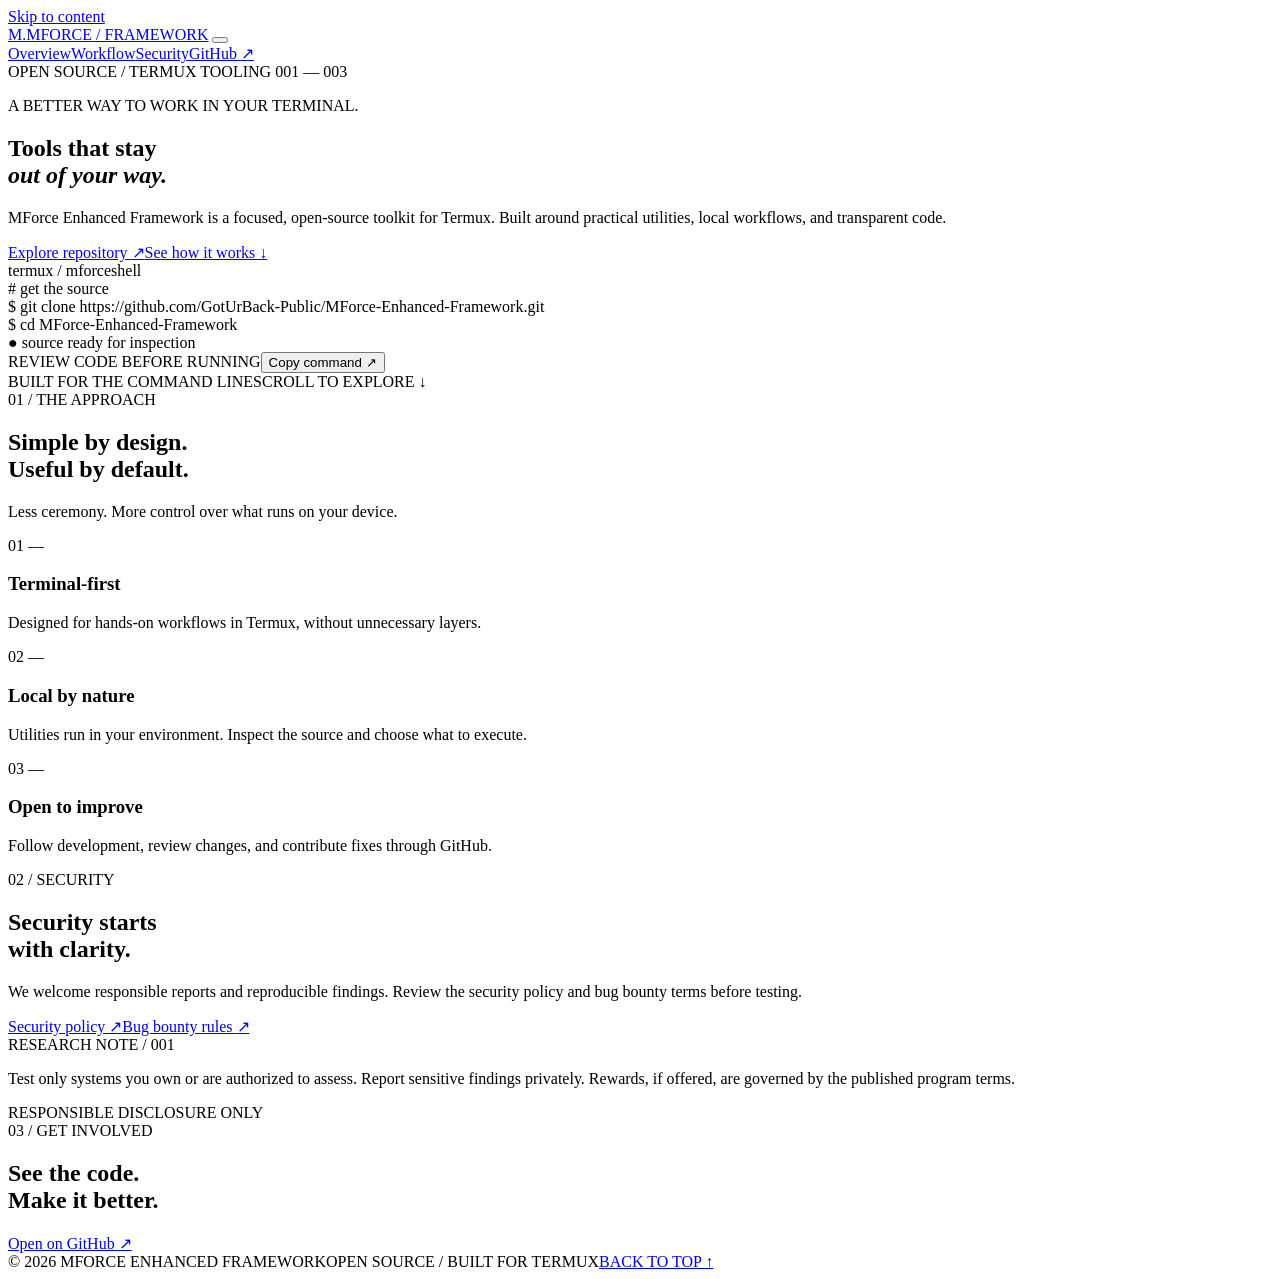
==== main.html @ e65056ca "Build MForce website: main.html" ====
<!doctype html>
<html lang="en">
<head>
<meta charset="utf-8"><meta name="viewport" content="width=device-width, initial-scale=1">
<meta name="theme-color" content="#101311">
<meta name="description" content="MForce Enhanced Framework — an open-source terminal toolkit built for Termux.">
<title>MForce — Enhanced Framework</title>
<link rel="stylesheet" href="./web/css/global.css">
<link rel="stylesheet" href="./web/css/main.css">
<script defer src="./web/js/global.js"></script>
<script defer src="./web/js/main.js"></script>
</head>
<body>
<a class="skip-link" href="#main">Skip to content</a>
<header class="site-header">
<div class="shell header-inner">
<a class="wordmark" href="./main.html" aria-label="MForce home"><span class="mark" aria-hidden="true">M<span class="mark-dot">.</span></span><span>MFORCE<span class="wordmark-light"> / FRAMEWORK</span></span></a>
<button class="nav-toggle" type="button" aria-expanded="false" aria-controls="site-nav" aria-label="Toggle navigation"><span></span><span></span></button>
<nav id="site-nav" class="site-nav" aria-label="Main navigation"><a href="#overview">Overview</a><a href="#workflow">Workflow</a><a href="#security">Security</a><a class="nav-external" href="https://github.com/GotUrBack-Public/MForce-Enhanced-Framework" target="_blank" rel="noopener noreferrer">GitHub <span aria-hidden="true">↗</span></a></nav>
</div></header>
<main id="main">
<section class="hero shell" id="overview">
<div class="eyebrow"><span class="status-light"></span> OPEN SOURCE / TERMUX TOOLING <span class="eyebrow-index">001 — 003</span></div>
<div class="hero-layout">
<div class="hero-copy"><p class="kicker">A BETTER WAY TO WORK IN YOUR TERMINAL.</p><h1>Tools that stay<br><em>out of your way.</em></h1><p class="hero-lead">MForce Enhanced Framework is a focused, open-source toolkit for Termux. Built around practical utilities, local workflows, and transparent code.</p>
<div class="hero-actions"><a class="button button-primary" href="https://github.com/GotUrBack-Public/MForce-Enhanced-Framework" target="_blank" rel="noopener noreferrer">Explore repository <span aria-hidden="true">↗</span></a><a class="text-link" href="#workflow">See how it works <span aria-hidden="true">↓</span></a></div></div>
<div class="terminal" aria-label="Interactive installation command preview"><div class="terminal-top"><span class="terminal-dots" aria-hidden="true"><i></i><i></i><i></i></span><span>termux / mforce</span><span class="terminal-version">shell</span></div><div class="terminal-body"><div class="terminal-line"><span class="terminal-muted"># get the source</span></div><div class="terminal-line"><span class="terminal-prompt">$</span> <span class="terminal-command" id="clone-command">git clone https://github.com/GotUrBack-Public/MForce-Enhanced-Framework.git</span></div><div class="terminal-line"><span class="terminal-prompt">$</span> cd MForce-Enhanced-Framework</div><div class="terminal-line terminal-success"><span aria-hidden="true">●</span> source ready for inspection</div></div><div class="terminal-bottom"><span>REVIEW CODE BEFORE RUNNING</span><button class="copy-command" type="button" data-copy-target="clone-command">Copy command <span aria-hidden="true">↗</span></button></div></div>
</div><div class="hero-footer"><span>BUILT FOR THE COMMAND LINE</span><span>SCROLL TO EXPLORE <span aria-hidden="true">↓</span></span></div>
</section>
<section class="section section-workflow" id="workflow"><div class="shell"><div class="section-heading"><span class="section-number">01 / THE APPROACH</span><h2>Simple by design.<br><span>Useful by default.</span></h2><p>Less ceremony. More control over what runs on your device.</p></div><div class="feature-grid"><article class="feature"><span class="feature-index">01 —</span><h3>Terminal-first</h3><p>Designed for hands-on workflows in Termux, without unnecessary layers.</p></article><article class="feature"><span class="feature-index">02 —</span><h3>Local by nature</h3><p>Utilities run in your environment. Inspect the source and choose what to execute.</p></article><article class="feature"><span class="feature-index">03 —</span><h3>Open to improve</h3><p>Follow development, review changes, and contribute fixes through GitHub.</p></article></div></div></section>
<section class="section security-section" id="security"><div class="shell security-layout"><div><span class="section-number">02 / SECURITY</span><h2>Security starts<br>with clarity.</h2><p>We welcome responsible reports and reproducible findings. Review the security policy and bug bounty terms before testing.</p><div class="security-links"><a href="https://github.com/GotUrBack-Public/MForce-Enhanced-Framework/blob/main/SECURITY.md" target="_blank" rel="noopener noreferrer">Security policy <span aria-hidden="true">↗</span></a><a href="https://github.com/GotUrBack-Public/MForce-Enhanced-Framework/tree/main/Bug_Bounty" target="_blank" rel="noopener noreferrer">Bug bounty rules <span aria-hidden="true">↗</span></a></div></div><div class="security-note"><span class="note-label">RESEARCH NOTE / 001</span><p>Test only systems you own or are authorized to assess. Report sensitive findings privately. Rewards, if offered, are governed by the published program terms.</p><span class="note-footer">RESPONSIBLE DISCLOSURE ONLY</span></div></div></section>
<section class="closing shell"><span class="section-number">03 / GET INVOLVED</span><h2>See the code.<br><span>Make it better.</span></h2><a class="button button-primary" href="https://github.com/GotUrBack-Public/MForce-Enhanced-Framework" target="_blank" rel="noopener noreferrer">Open on GitHub <span aria-hidden="true">↗</span></a></section>
</main><footer class="site-footer"><div class="shell footer-inner"><span>© <span id="current-year">2026</span> MFORCE ENHANCED FRAMEWORK</span><span>OPEN SOURCE / BUILT FOR TERMUX</span><a href="#main">BACK TO TOP ↑</a></div></footer>
</body></html>
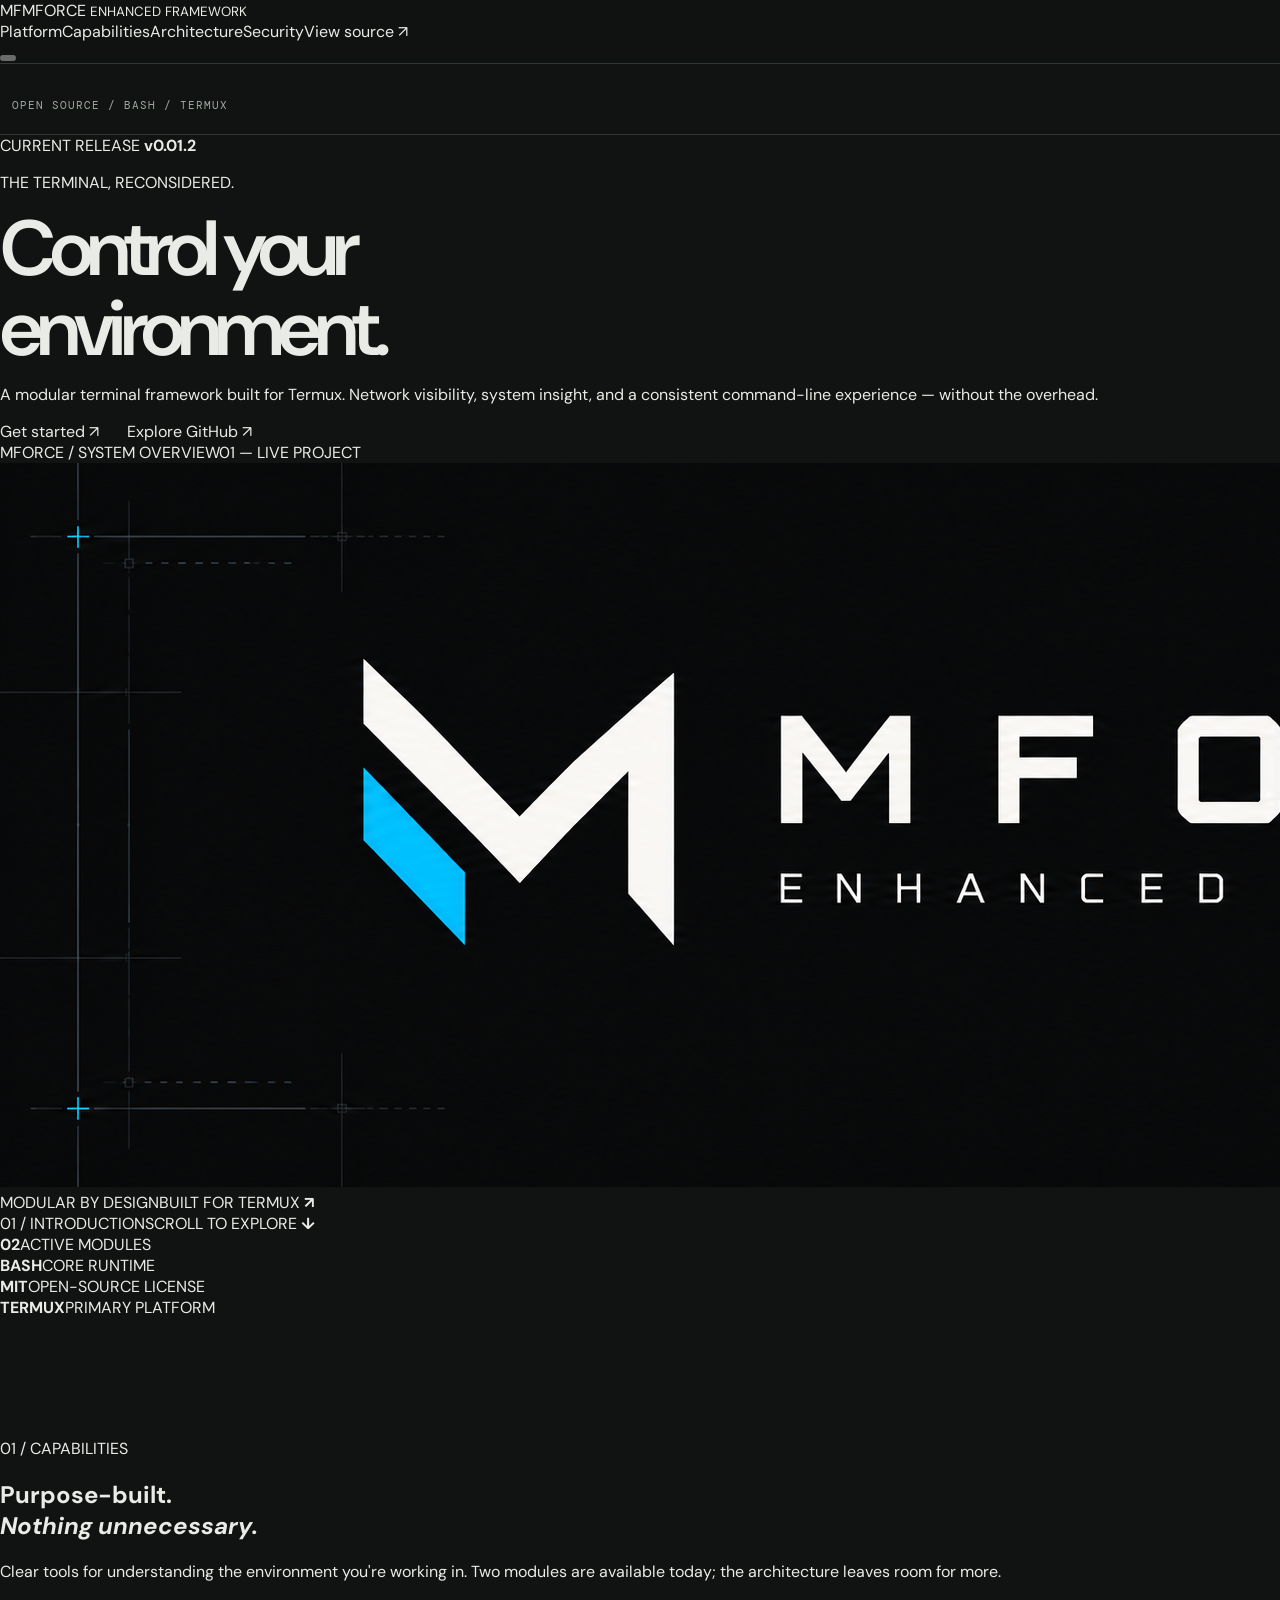
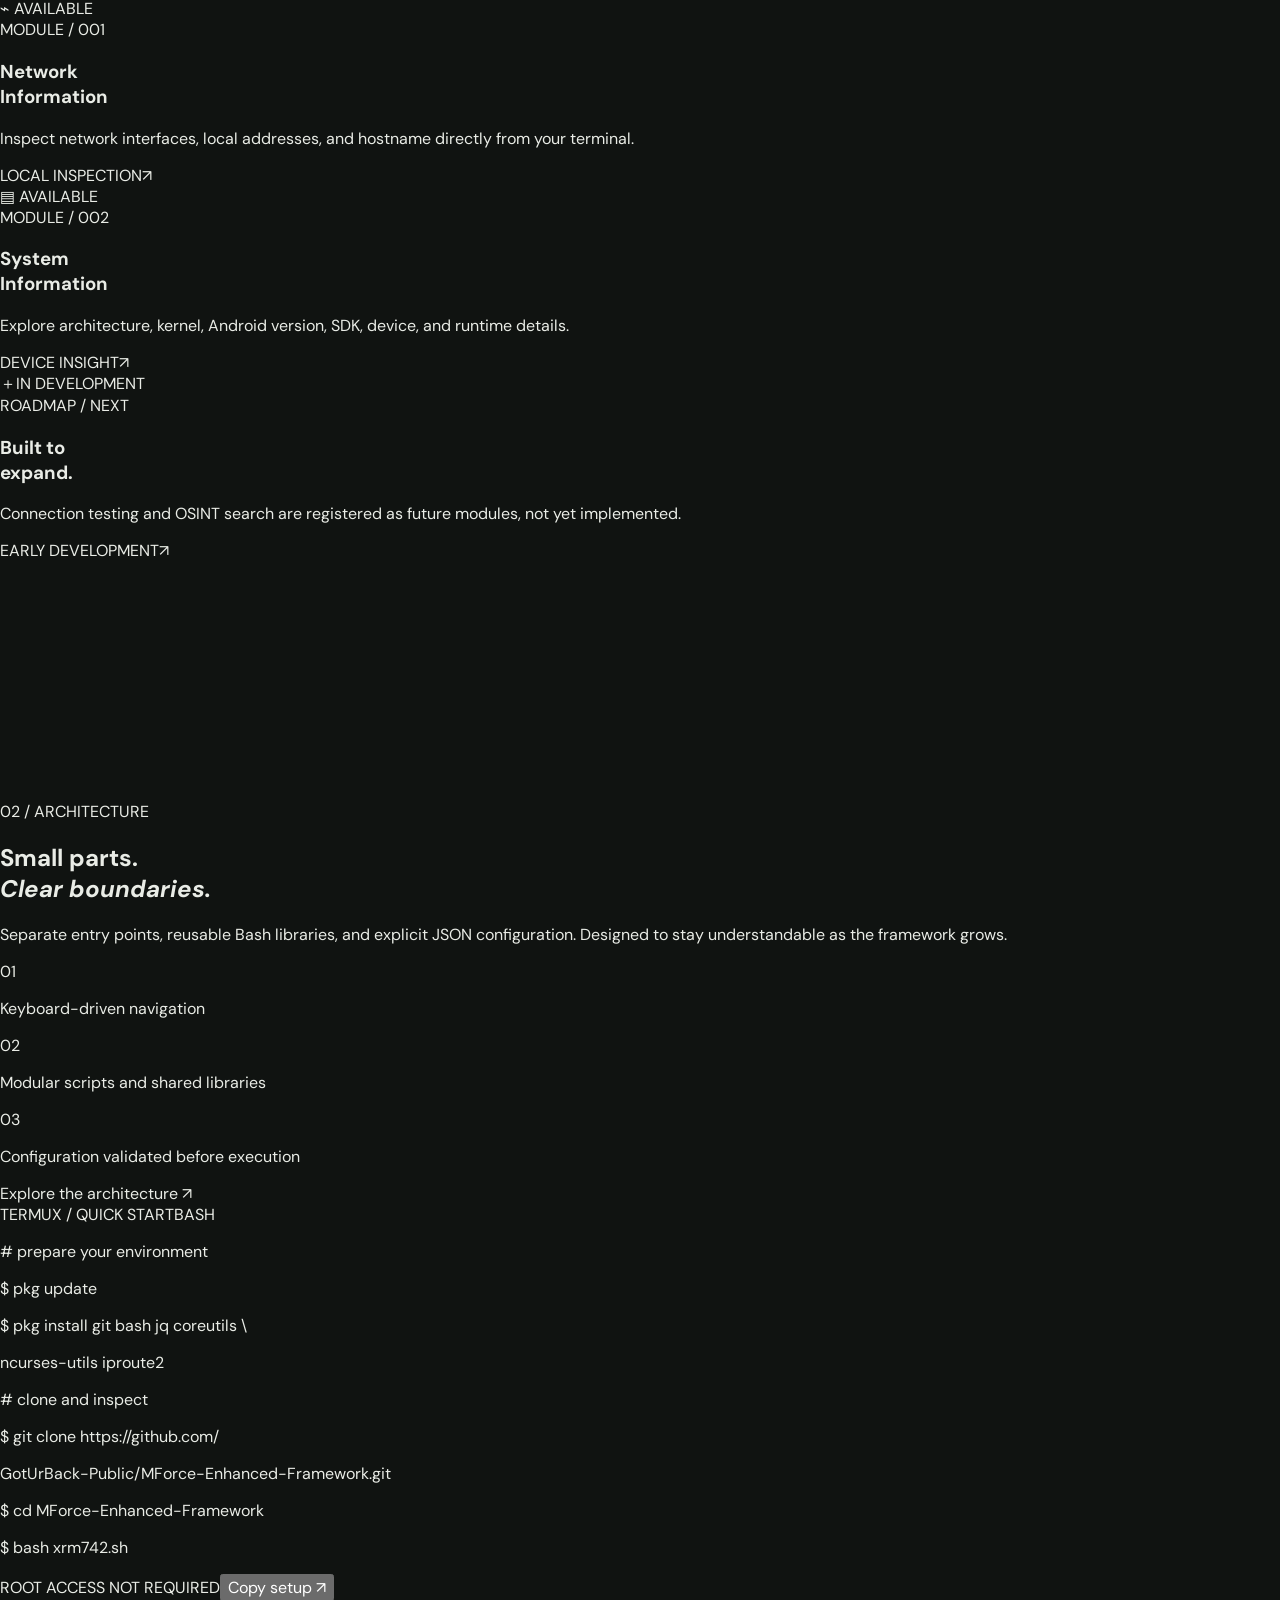
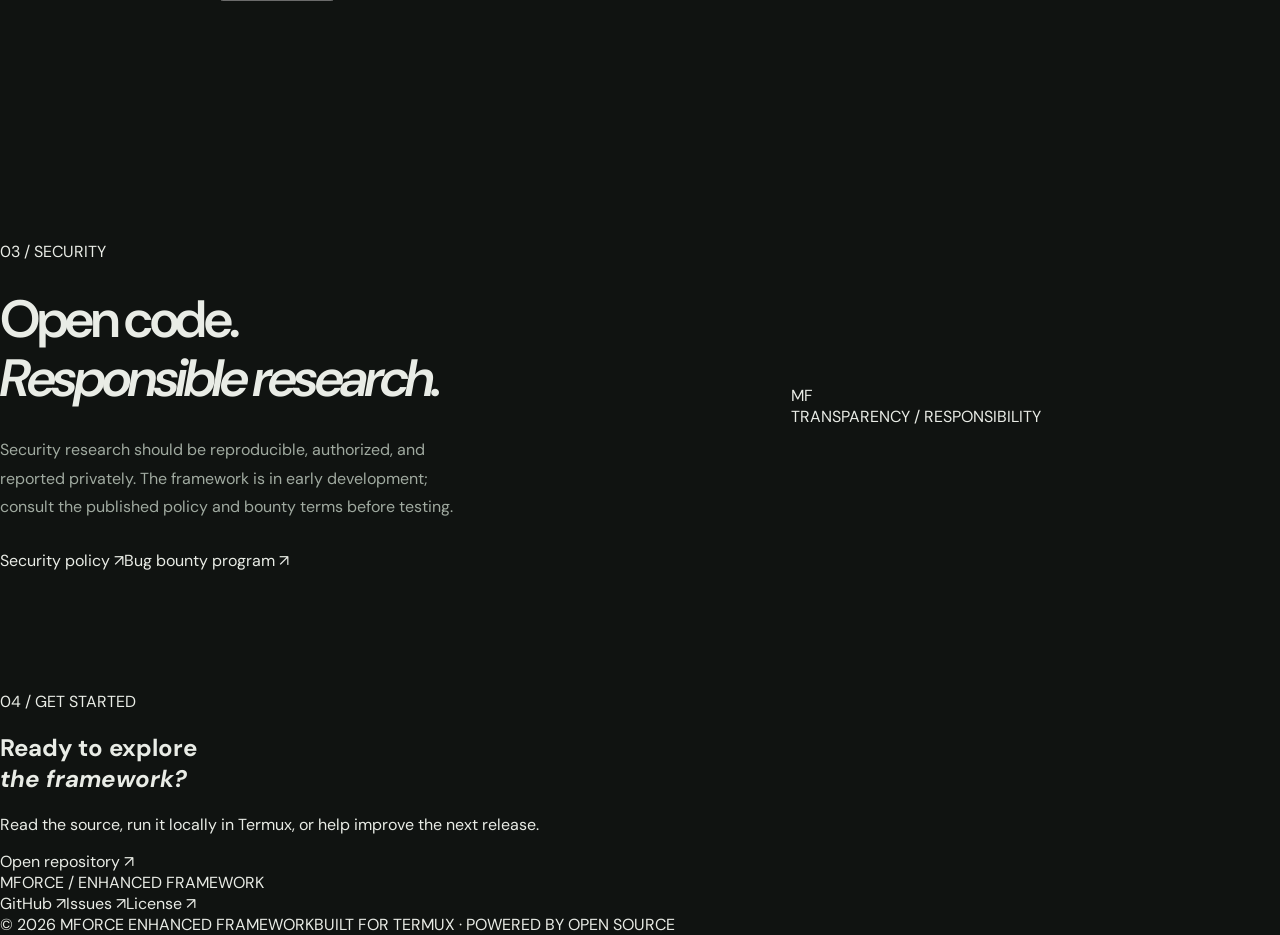
==== commit c0e0619e: "Redesign enterprise website: main.html" ====
--- a/main.html
+++ b/main.html
@@ -1,34 +1,42 @@
 <!doctype html>
-<html lang="en">
-<head>
-<meta charset="utf-8"><meta name="viewport" content="width=device-width, initial-scale=1">
-<meta name="theme-color" content="#101311">
-<meta name="description" content="MForce Enhanced Framework — an open-source terminal toolkit built for Termux.">
+<html lang="en"><head>
+<meta charset="utf-8"><meta name="viewport" content="width=device-width,initial-scale=1">
+<meta name="theme-color" content="#080d14"><meta name="color-scheme" content="dark">
+<meta name="description" content="MForce Enhanced Framework. A modular, open-source Bash framework for Termux. Network visibility. System insight. One consistent interface.">
+<meta property="og:type" content="website"><meta property="og:title" content="MForce — Enhanced Framework"><meta property="og:description" content="A modular terminal framework, built for Termux."><meta property="og:image" content="./assets/banners/logo.png">
+<meta name="twitter:card" content="summary_large_image"><meta name="referrer" content="strict-origin-when-cross-origin">
 <title>MForce — Enhanced Framework</title>
-<link rel="stylesheet" href="./web/css/global.css">
-<link rel="stylesheet" href="./web/css/main.css">
-<script defer src="./web/js/global.js"></script>
-<script defer src="./web/js/main.js"></script>
-</head>
-<body>
-<a class="skip-link" href="#main">Skip to content</a>
-<header class="site-header">
-<div class="shell header-inner">
-<a class="wordmark" href="./main.html" aria-label="MForce home"><span class="mark" aria-hidden="true">M<span class="mark-dot">.</span></span><span>MFORCE<span class="wordmark-light"> / FRAMEWORK</span></span></a>
-<button class="nav-toggle" type="button" aria-expanded="false" aria-controls="site-nav" aria-label="Toggle navigation"><span></span><span></span></button>
-<nav id="site-nav" class="site-nav" aria-label="Main navigation"><a href="#overview">Overview</a><a href="#workflow">Workflow</a><a href="#security">Security</a><a class="nav-external" href="https://github.com/GotUrBack-Public/MForce-Enhanced-Framework" target="_blank" rel="noopener noreferrer">GitHub <span aria-hidden="true">↗</span></a></nav>
+<link rel="icon" href="./assets/banners/logo.png" type="image/png"><link rel="preconnect" href="https://fonts.googleapis.com"><link rel="preconnect" href="https://fonts.gstatic.com" crossorigin>
+<link href="https://fonts.googleapis.com/css2?family=DM+Mono:wght@400;500&family=Manrope:wght@400;500;600;700;800&display=swap" rel="stylesheet">
+<link rel="stylesheet" href="./web/css/global.css"><link rel="stylesheet" href="./web/css/main.css">
+<script defer src="./web/js/global.js"></script><script defer src="./web/js/main.js"></script>
+</head><body>
+<a class="skip-link" href="#content">Skip to content</a>
+<div class="scroll-progress" aria-hidden="true"></div>
+<header class="site-header" id="top"><div class="container header-content">
+<a class="brand" href="./main.html" aria-label="MForce home"><span class="brand-icon">M<span>F</span></span><span class="brand-name">MFORCE <small>ENHANCED FRAMEWORK</small></span></a>
+<nav class="nav" id="site-nav" aria-label="Primary"><a href="#platform">Platform</a><a href="#capabilities">Capabilities</a><a href="#architecture">Architecture</a><a href="#security">Security</a><a class="nav-cta" href="https://github.com/GotUrBack-Public/MForce-Enhanced-Framework" target="_blank" rel="noopener noreferrer">View source <span aria-hidden="true">↗</span></a></nav>
+<button class="menu-toggle" aria-label="Open menu" aria-expanded="false" aria-controls="site-nav"><span></span><span></span></button>
 </div></header>
-<main id="main">
-<section class="hero shell" id="overview">
-<div class="eyebrow"><span class="status-light"></span> OPEN SOURCE / TERMUX TOOLING <span class="eyebrow-index">001 — 003</span></div>
-<div class="hero-layout">
-<div class="hero-copy"><p class="kicker">A BETTER WAY TO WORK IN YOUR TERMINAL.</p><h1>Tools that stay<br><em>out of your way.</em></h1><p class="hero-lead">MForce Enhanced Framework is a focused, open-source toolkit for Termux. Built around practical utilities, local workflows, and transparent code.</p>
-<div class="hero-actions"><a class="button button-primary" href="https://github.com/GotUrBack-Public/MForce-Enhanced-Framework" target="_blank" rel="noopener noreferrer">Explore repository <span aria-hidden="true">↗</span></a><a class="text-link" href="#workflow">See how it works <span aria-hidden="true">↓</span></a></div></div>
-<div class="terminal" aria-label="Interactive installation command preview"><div class="terminal-top"><span class="terminal-dots" aria-hidden="true"><i></i><i></i><i></i></span><span>termux / mforce</span><span class="terminal-version">shell</span></div><div class="terminal-body"><div class="terminal-line"><span class="terminal-muted"># get the source</span></div><div class="terminal-line"><span class="terminal-prompt">$</span> <span class="terminal-command" id="clone-command">git clone https://github.com/GotUrBack-Public/MForce-Enhanced-Framework.git</span></div><div class="terminal-line"><span class="terminal-prompt">$</span> cd MForce-Enhanced-Framework</div><div class="terminal-line terminal-success"><span aria-hidden="true">●</span> source ready for inspection</div></div><div class="terminal-bottom"><span>REVIEW CODE BEFORE RUNNING</span><button class="copy-command" type="button" data-copy-target="clone-command">Copy command <span aria-hidden="true">↗</span></button></div></div>
-</div><div class="hero-footer"><span>BUILT FOR THE COMMAND LINE</span><span>SCROLL TO EXPLORE <span aria-hidden="true">↓</span></span></div>
-</section>
-<section class="section section-workflow" id="workflow"><div class="shell"><div class="section-heading"><span class="section-number">01 / THE APPROACH</span><h2>Simple by design.<br><span>Useful by default.</span></h2><p>Less ceremony. More control over what runs on your device.</p></div><div class="feature-grid"><article class="feature"><span class="feature-index">01 —</span><h3>Terminal-first</h3><p>Designed for hands-on workflows in Termux, without unnecessary layers.</p></article><article class="feature"><span class="feature-index">02 —</span><h3>Local by nature</h3><p>Utilities run in your environment. Inspect the source and choose what to execute.</p></article><article class="feature"><span class="feature-index">03 —</span><h3>Open to improve</h3><p>Follow development, review changes, and contribute fixes through GitHub.</p></article></div></div></section>
-<section class="section security-section" id="security"><div class="shell security-layout"><div><span class="section-number">02 / SECURITY</span><h2>Security starts<br>with clarity.</h2><p>We welcome responsible reports and reproducible findings. Review the security policy and bug bounty terms before testing.</p><div class="security-links"><a href="https://github.com/GotUrBack-Public/MForce-Enhanced-Framework/blob/main/SECURITY.md" target="_blank" rel="noopener noreferrer">Security policy <span aria-hidden="true">↗</span></a><a href="https://github.com/GotUrBack-Public/MForce-Enhanced-Framework/tree/main/Bug_Bounty" target="_blank" rel="noopener noreferrer">Bug bounty rules <span aria-hidden="true">↗</span></a></div></div><div class="security-note"><span class="note-label">RESEARCH NOTE / 001</span><p>Test only systems you own or are authorized to assess. Report sensitive findings privately. Rewards, if offered, are governed by the published program terms.</p><span class="note-footer">RESPONSIBLE DISCLOSURE ONLY</span></div></div></section>
-<section class="closing shell"><span class="section-number">03 / GET INVOLVED</span><h2>See the code.<br><span>Make it better.</span></h2><a class="button button-primary" href="https://github.com/GotUrBack-Public/MForce-Enhanced-Framework" target="_blank" rel="noopener noreferrer">Open on GitHub <span aria-hidden="true">↗</span></a></section>
-</main><footer class="site-footer"><div class="shell footer-inner"><span>© <span id="current-year">2026</span> MFORCE ENHANCED FRAMEWORK</span><span>OPEN SOURCE / BUILT FOR TERMUX</span><a href="#main">BACK TO TOP ↑</a></div></footer>
-</body></html>
+<main id="content">
+<section class="hero" id="platform"><div class="hero-grid" aria-hidden="true"></div><div class="hero-glow" aria-hidden="true"></div><div class="container hero-content">
+<div class="hero-intro reveal"><span class="eyebrow"><i></i> OPEN SOURCE / BASH / TERMUX</span><span class="version-pill">CURRENT RELEASE <strong>v0.01.2</strong></span></div>
+<div class="hero-heading reveal"><p class="overline">THE TERMINAL, RECONSIDERED.</p><h1>Control your<br><span>environment.</span></h1><p class="hero-description">A modular terminal framework built for Termux. Network visibility, system insight, and a consistent command-line experience — without the overhead.</p>
+<div class="hero-actions"><a class="btn btn-primary" href="#get-started">Get started <span aria-hidden="true">↗</span></a><a class="btn btn-outline" href="https://github.com/GotUrBack-Public/MForce-Enhanced-Framework" target="_blank" rel="noopener noreferrer">Explore GitHub <span aria-hidden="true">↗</span></a></div></div>
+<div class="hero-visual reveal" aria-label="MForce project banner"><div class="visual-frame"><div class="visual-top"><span><i class="live-dot"></i> MFORCE / SYSTEM OVERVIEW</span><span>01 — LIVE PROJECT</span></div><img src="./assets/banners/logo.png" alt="MForce Enhanced Framework official project logo" fetchpriority="high"><div class="visual-bottom"><span>MODULAR BY DESIGN</span><span>BUILT FOR TERMUX <b>↗</b></span></div></div></div>
+<div class="hero-meta"><span>01 / INTRODUCTION</span><span>SCROLL TO EXPLORE <b>↓</b></span></div>
+</div></section>
+<section class="metrics" aria-label="Project facts"><div class="container metrics-grid"><div><strong>02</strong><span>ACTIVE MODULES</span></div><div><strong>BASH</strong><span>CORE RUNTIME</span></div><div><strong>MIT</strong><span>OPEN-SOURCE LICENSE</span></div><div><strong>TERMUX</strong><span>PRIMARY PLATFORM</span></div></div></section>
+<section class="section capabilities" id="capabilities"><div class="container"><div class="section-header reveal"><div><span class="section-tag">01 / CAPABILITIES</span><h2>Purpose-built.<br><em>Nothing unnecessary.</em></h2></div><p>Clear tools for understanding the environment you're working in. Two modules are available today; the architecture leaves room for more.</p></div>
+<div class="module-grid">
+<article class="module-card reveal"><div class="module-top"><span class="module-symbol" aria-hidden="true">⌁</span><span class="module-state"><i></i> AVAILABLE</span></div><span class="module-id">MODULE / 001</span><h3>Network<br>Information</h3><p>Inspect network interfaces, local addresses, and hostname directly from your terminal.</p><div class="module-footer"><span>LOCAL INSPECTION</span><span aria-hidden="true">↗</span></div></article>
+<article class="module-card reveal"><div class="module-top"><span class="module-symbol" aria-hidden="true">▤</span><span class="module-state"><i></i> AVAILABLE</span></div><span class="module-id">MODULE / 002</span><h3>System<br>Information</h3><p>Explore architecture, kernel, Android version, SDK, device, and runtime details.</p><div class="module-footer"><span>DEVICE INSIGHT</span><span aria-hidden="true">↗</span></div></article>
+<article class="module-card module-card-future reveal"><div class="module-top"><span class="module-symbol" aria-hidden="true">＋</span><span class="module-state pending">IN DEVELOPMENT</span></div><span class="module-id">ROADMAP / NEXT</span><h3>Built to<br>expand.</h3><p>Connection testing and OSINT search are registered as future modules, not yet implemented.</p><div class="module-footer"><span>EARLY DEVELOPMENT</span><span aria-hidden="true">↗</span></div></article>
+</div></div></section>
+<section class="section architecture" id="architecture"><div class="container architecture-layout"><div class="architecture-copy reveal"><span class="section-tag">02 / ARCHITECTURE</span><h2>Small parts.<br><em>Clear boundaries.</em></h2><p>Separate entry points, reusable Bash libraries, and explicit JSON configuration. Designed to stay understandable as the framework grows.</p><div class="architecture-points"><div><span>01</span><p>Keyboard-driven navigation</p></div><div><span>02</span><p>Modular scripts and shared libraries</p></div><div><span>03</span><p>Configuration validated before execution</p></div></div><a class="inline-link" href="https://github.com/GotUrBack-Public/MForce-Enhanced-Framework#architecture" target="_blank" rel="noopener noreferrer">Explore the architecture <span aria-hidden="true">↗</span></a></div>
+<div class="code-panel reveal"><div class="code-header"><span><i></i> TERMUX / QUICK START</span><span>BASH</span></div><div class="code-content"><p class="code-comment"># prepare your environment</p><p><span class="prompt">$</span> pkg update</p><p><span class="prompt">$</span> pkg install git bash jq coreutils \</p><p class="code-indent">ncurses-utils iproute2</p><p class="code-comment"># clone and inspect</p><p><span class="prompt">$</span> git clone <span class="code-accent">https://github.com/</span></p><p class="code-indent">GotUrBack-Public/MForce-Enhanced-Framework.git</p><p><span class="prompt">$</span> cd MForce-Enhanced-Framework</p><p><span class="prompt">$</span> bash xrm742.sh</p></div><div class="code-footer"><span>ROOT ACCESS NOT REQUIRED</span><button type="button" data-copy-install>Copy setup <span aria-hidden="true">↗</span></button></div></div>
+</div></section>
+<section class="section security" id="security"><div class="container security-layout"><div class="reveal"><span class="section-tag">03 / SECURITY</span><h2>Open code.<br><em>Responsible research.</em></h2><p>Security research should be reproducible, authorized, and reported privately. The framework is in early development; consult the published policy and bounty terms before testing.</p><div class="security-actions"><a class="inline-link" href="https://github.com/GotUrBack-Public/MForce-Enhanced-Framework/blob/main/SECURITY.md" target="_blank" rel="noopener noreferrer">Security policy ↗</a><a class="inline-link" href="https://github.com/GotUrBack-Public/MForce-Enhanced-Framework/tree/main/Bug_Bounty" target="_blank" rel="noopener noreferrer">Bug bounty program ↗</a></div></div><div class="security-graphic reveal" aria-hidden="true"><div class="shield-orbit orbit-one"></div><div class="shield-orbit orbit-two"></div><div class="shield-core">M<span>F</span></div><span class="shield-caption">TRANSPARENCY / RESPONSIBILITY</span></div></div></section>
+<section class="get-started" id="get-started"><div class="container get-started-layout reveal"><div><span class="section-tag">04 / GET STARTED</span><h2>Ready to explore<br><em>the framework?</em></h2><p>Read the source, run it locally in Termux, or help improve the next release.</p></div><a class="btn btn-primary" href="https://github.com/GotUrBack-Public/MForce-Enhanced-Framework" target="_blank" rel="noopener noreferrer">Open repository <span aria-hidden="true">↗</span></a></div></section>
+</main><footer class="footer"><div class="container footer-main"><a class="footer-brand" href="#top">MFORCE<span> / ENHANCED FRAMEWORK</span></a><div><a href="https://github.com/GotUrBack-Public/MForce-Enhanced-Framework" target="_blank" rel="noopener noreferrer">GitHub ↗</a><a href="https://github.com/GotUrBack-Public/MForce-Enhanced-Framework/issues" target="_blank" rel="noopener noreferrer">Issues ↗</a><a href="https://github.com/GotUrBack-Public/MForce-Enhanced-Framework/blob/main/LICENSE" target="_blank" rel="noopener noreferrer">License ↗</a></div></div><div class="container footer-bottom"><span>© <span id="current-year">2026</span> MFORCE ENHANCED FRAMEWORK</span><span>BUILT FOR TERMUX · POWERED BY OPEN SOURCE</span></div></footer>
+</body></html>
--- a/web/css/global.css
+++ b/web/css/global.css
@@ -0,0 +1,22 @@
+@import url('https://fonts.googleapis.com/css2?family=DM+Mono:wght@400;500&family=DM+Sans:wght@400;500;600;700&display=swap');
+:root{color-scheme:dark;--bg:#101311;--panel:#171c18;--panel-alt:#1d241e;--text:#e9ece6;--muted:#a0aaa0;--line:#303a32;--accent:#c3ec88;--mono:'DM Mono',ui-monospace,SFMono-Regular,Consolas,monospace;--sans:'DM Sans',system-ui,-apple-system,BlinkMacSystemFont,'Segoe UI',sans-serif}
+*,*::before,*::after{box-sizing:border-box}
+html{scroll-behavior:smooth;scroll-padding-top:90px}
+body{margin:0;background:var(--bg);color:var(--text);font-family:var(--sans);-webkit-font-smoothing:antialiased}
+a{color:inherit;text-decoration:none}button{font:inherit}a:focus-visible,button:focus-visible{outline:2px solid var(--accent);outline-offset:5px}
+::selection{background:var(--accent);color:var(--bg)}
+.shell{width:min(1280px,calc(100% - 96px));margin-inline:auto}
+.skip-link{position:absolute;top:-100px;left:16px;background:var(--accent);color:var(--bg);padding:12px;z-index:30}.skip-link:focus{top:12px}
+.site-header{position:sticky;top:0;z-index:20;background:rgba(16,19,17,.94);border-bottom:1px solid var(--line);backdrop-filter:blur(14px)}
+.header-inner{height:76px;display:flex;align-items:center;justify-content:space-between;gap:24px}
+.wordmark{display:flex;align-items:center;gap:14px;font-family:var(--mono);font-size:12px;font-weight:500;letter-spacing:.045em;white-space:nowrap}
+.mark{width:38px;height:38px;display:grid;place-items:center;border:1px solid var(--accent);font-family:var(--sans);font-size:22px;font-weight:700;letter-spacing:-.09em}.mark-dot{color:var(--accent)}
+.wordmark-light{color:var(--muted)}
+.site-nav{display:flex;align-items:center;gap:34px}.site-nav a{font-size:13px;color:#bac4b9;transition:color .2s}.site-nav a:hover,.site-nav a[aria-current="location"]{color:var(--accent)}.site-nav .nav-external{color:var(--accent)}
+.nav-toggle{display:none;background:none;border:1px solid var(--line);width:42px;height:42px;align-items:center;justify-content:center;flex-direction:column;gap:6px;cursor:pointer}.nav-toggle span{display:block;width:18px;height:1px;background:var(--text)}
+.button{display:inline-flex;align-items:center;justify-content:space-between;gap:36px;padding:16px 19px;font-size:13px;font-weight:700;min-height:52px;transition:transform .2s,background .2s}.button:hover{transform:translateY(-2px)}.button-primary{background:var(--accent);color:#141a12}.button-primary:hover{background:#d5f4ad}
+.section-number,.kicker,.eyebrow,.feature-index,.note-label,.note-footer{font-family:var(--mono);font-size:11px;letter-spacing:.09em}
+.section-number{color:var(--accent)}
+.site-footer{border-top:1px solid var(--line)}.footer-inner{min-height:100px;display:flex;align-items:center;justify-content:space-between;gap:20px;font:10px var(--mono);letter-spacing:.05em;color:var(--muted)}.footer-inner a:hover{color:var(--accent)}
+@media(max-width:800px){.shell{width:min(100% - 40px,1280px)}.header-inner{height:68px}.nav-toggle{display:flex}.site-nav{display:none;position:absolute;top:68px;left:0;right:0;padding:22px 20px;background:var(--bg);border-bottom:1px solid var(--line);flex-direction:column;align-items:flex-start;gap:22px}.site-nav.is-open{display:flex}.footer-inner{padding-block:26px;align-items:flex-start;flex-direction:column;gap:12px}}
+@media(prefers-reduced-motion:reduce){html{scroll-behavior:auto}*,*::before,*::after{animation-duration:.01ms!important;transition-duration:.01ms!important}}
--- a/web/css/main.css
+++ b/web/css/main.css
@@ -0,0 +1,9 @@
+.hero{padding-top:34px}.eyebrow{display:flex;align-items:center;gap:12px;color:var(--muted);padding-bottom:22px;border-bottom:1px solid var(--line)}.status-light{width:7px;height:7px;background:var(--accent);border-radius:50%;box-shadow:0 0 0 4px rgba(195,236,136,.08)}.eyebrow-index{margin-left:auto}.hero-layout{display:grid;grid-template-columns:1.05fr .95fr;align-items:center;gap:8%;padding:112px 0 122px}.kicker{color:var(--accent);margin:0 0 24px}.hero h1{font-size:clamp(54px,6.1vw,94px);font-weight:600;letter-spacing:-.075em;line-height:1.02;margin:0}.hero h1 em{font-style:normal;color:var(--accent)}.hero-lead{max-width:510px;font-size:17px;line-height:1.8;color:var(--muted);margin:31px 0 34px}.hero-actions{display:flex;align-items:center;flex-wrap:wrap;gap:28px}.text-link{font-size:13px;color:var(--text);border-bottom:1px solid var(--muted);padding:12px 0}.text-link:hover{color:var(--accent);border-color:var(--accent)}
+.terminal{min-width:0;border:1px solid #3b463c;background:#151b16;box-shadow:24px 24px 0 #141a15}.terminal-top{height:52px;border-bottom:1px solid #303a32;display:flex;align-items:center;justify-content:space-between;gap:12px;padding:0 20px;font:11px var(--mono);color:#a6b4a5}.terminal-dots{display:flex;gap:6px}.terminal-dots i{width:7px;height:7px;border:1px solid #6b7a6d;border-radius:50%}.terminal-version{color:#69776b}.terminal-body{padding:32px 24px 42px;min-height:250px;font:12px/2.1 var(--mono);overflow-wrap:anywhere}.terminal-line{margin-bottom:10px}.terminal-muted{color:#788a79}.terminal-prompt{color:var(--accent)}.terminal-command{color:#e9ece6}.terminal-success{color:#9dc88d;font-size:11px;margin-top:28px}.terminal-success span{margin-right:9px}.terminal-bottom{border-top:1px solid var(--line);padding:15px 20px;display:flex;justify-content:space-between;align-items:center;gap:12px;font:9px var(--mono);color:#7f907f}.copy-command{border:0;background:none;color:var(--accent);font:11px var(--mono);cursor:pointer;padding:8px}.copy-command:hover{text-decoration:underline}
+.hero-footer{border-top:1px solid var(--line);display:flex;justify-content:space-between;padding:19px 0 25px;font:10px var(--mono);letter-spacing:.06em;color:#849184}
+.section{padding:120px 0}.section-workflow{background:#181e19;border-top:1px solid var(--line);border-bottom:1px solid var(--line)}.section-heading{display:grid;grid-template-columns:1fr 1.1fr .75fr;align-items:start;gap:35px;padding-bottom:75px}.section-heading h2,.security-layout h2,.closing h2{margin:0;font-size:clamp(38px,4.1vw,62px);font-weight:600;letter-spacing:-.065em;line-height:1.12}.section-heading h2 span,.closing h2 span{color:#849384}.section-heading p{font-size:14px;line-height:1.8;color:var(--muted);margin:7px 0 0}.feature-grid{display:grid;grid-template-columns:repeat(3,1fr);border-top:1px solid #39443a}.feature{padding:36px 35px 10px 0;min-height:220px}.feature+.feature{border-left:1px solid #39443a;padding-left:35px}.feature-index{color:var(--accent)}.feature h3{font-size:22px;letter-spacing:-.04em;font-weight:500;margin:35px 0 12px}.feature p{color:var(--muted);font-size:14px;line-height:1.75;max-width:300px;margin:0}
+.security-layout{display:grid;grid-template-columns:1fr .8fr;gap:14%;align-items:center}.security-layout h2{margin-top:28px}.security-layout>div>p{font-size:16px;line-height:1.8;color:var(--muted);max-width:480px;margin:28px 0}.security-links{display:flex;gap:26px;flex-wrap:wrap}.security-links a{font-size:13px;color:var(--accent);border-bottom:1px solid #637a55;padding-bottom:9px}.security-links a:hover{border-color:var(--accent)}.security-note{padding:34px;border:1px solid #3a493c;background:#172018}.note-label{color:var(--accent)}.security-note p{font-size:18px;line-height:1.75;margin:44px 0;color:#d0dbce}.note-footer{color:#839483}
+.closing{padding-top:125px;padding-bottom:140px;border-top:1px solid var(--line)}.closing h2{margin:30px 0 34px;font-size:clamp(55px,7vw,100px)}
+@media(max-width:1050px){.hero-layout{gap:5%;padding:90px 0}.hero h1{font-size:clamp(46px,5.5vw,75px)}.terminal-body{font-size:11px}.section-heading{grid-template-columns:1fr 1.5fr}.section-heading p{grid-column:2}}
+@media(max-width:800px){.hero-layout{grid-template-columns:1fr;gap:55px;padding:70px 0 80px}.hero h1{font-size:clamp(51px,10vw,80px)}.terminal{box-shadow:10px 10px 0 #141a15}.section{padding:85px 0}.section-heading{grid-template-columns:1fr;gap:24px;padding-bottom:50px}.section-heading p{grid-column:auto}.feature-grid{grid-template-columns:1fr}.feature,.feature+.feature{border-left:0;border-bottom:1px solid #39443a;padding:25px 0 30px;min-height:auto}.feature h3{margin-top:18px}.security-layout{grid-template-columns:1fr;gap:45px}.closing{padding:90px 0}}
+@media(max-width:480px){.wordmark{font-size:10px}.hero h1{font-size:48px}.hero-lead{font-size:15px}.hero-actions{gap:18px}.terminal-body{padding:22px 16px;font-size:10px}.terminal-bottom{padding:10px}.hero-footer{font-size:9px}.section-heading h2,.security-layout h2{font-size:40px}}
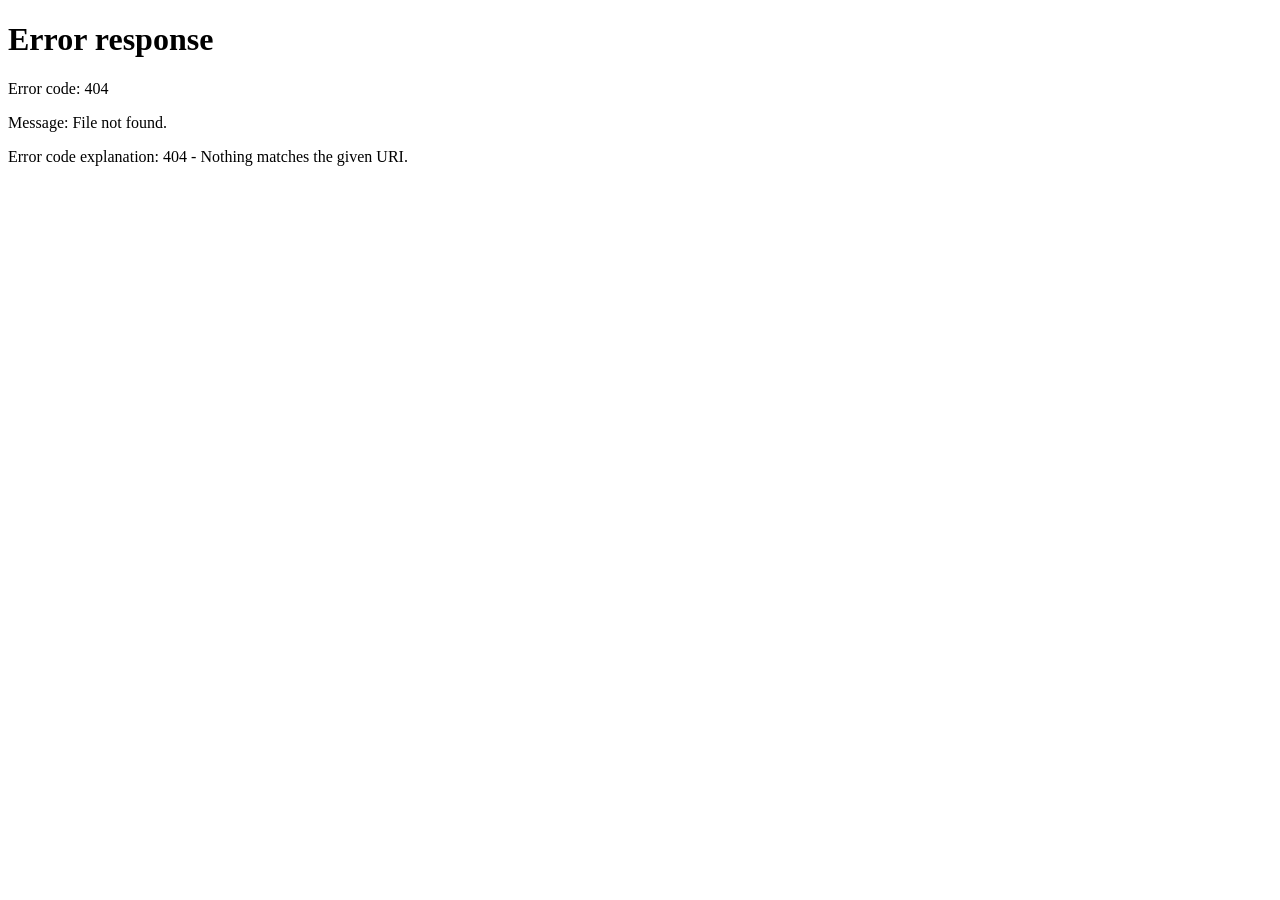
==== commit c6d17fd2: "Fix site routing and styling: main.html" ====
--- a/main.html
+++ b/main.html
@@ -1,42 +1 @@
-<!doctype html>
-<html lang="en"><head>
-<meta charset="utf-8"><meta name="viewport" content="width=device-width,initial-scale=1">
-<meta name="theme-color" content="#080d14"><meta name="color-scheme" content="dark">
-<meta name="description" content="MForce Enhanced Framework. A modular, open-source Bash framework for Termux. Network visibility. System insight. One consistent interface.">
-<meta property="og:type" content="website"><meta property="og:title" content="MForce — Enhanced Framework"><meta property="og:description" content="A modular terminal framework, built for Termux."><meta property="og:image" content="./assets/banners/logo.png">
-<meta name="twitter:card" content="summary_large_image"><meta name="referrer" content="strict-origin-when-cross-origin">
-<title>MForce — Enhanced Framework</title>
-<link rel="icon" href="./assets/banners/logo.png" type="image/png"><link rel="preconnect" href="https://fonts.googleapis.com"><link rel="preconnect" href="https://fonts.gstatic.com" crossorigin>
-<link href="https://fonts.googleapis.com/css2?family=DM+Mono:wght@400;500&family=Manrope:wght@400;500;600;700;800&display=swap" rel="stylesheet">
-<link rel="stylesheet" href="./web/css/global.css"><link rel="stylesheet" href="./web/css/main.css">
-<script defer src="./web/js/global.js"></script><script defer src="./web/js/main.js"></script>
-</head><body>
-<a class="skip-link" href="#content">Skip to content</a>
-<div class="scroll-progress" aria-hidden="true"></div>
-<header class="site-header" id="top"><div class="container header-content">
-<a class="brand" href="./main.html" aria-label="MForce home"><span class="brand-icon">M<span>F</span></span><span class="brand-name">MFORCE <small>ENHANCED FRAMEWORK</small></span></a>
-<nav class="nav" id="site-nav" aria-label="Primary"><a href="#platform">Platform</a><a href="#capabilities">Capabilities</a><a href="#architecture">Architecture</a><a href="#security">Security</a><a class="nav-cta" href="https://github.com/GotUrBack-Public/MForce-Enhanced-Framework" target="_blank" rel="noopener noreferrer">View source <span aria-hidden="true">↗</span></a></nav>
-<button class="menu-toggle" aria-label="Open menu" aria-expanded="false" aria-controls="site-nav"><span></span><span></span></button>
-</div></header>
-<main id="content">
-<section class="hero" id="platform"><div class="hero-grid" aria-hidden="true"></div><div class="hero-glow" aria-hidden="true"></div><div class="container hero-content">
-<div class="hero-intro reveal"><span class="eyebrow"><i></i> OPEN SOURCE / BASH / TERMUX</span><span class="version-pill">CURRENT RELEASE <strong>v0.01.2</strong></span></div>
-<div class="hero-heading reveal"><p class="overline">THE TERMINAL, RECONSIDERED.</p><h1>Control your<br><span>environment.</span></h1><p class="hero-description">A modular terminal framework built for Termux. Network visibility, system insight, and a consistent command-line experience — without the overhead.</p>
-<div class="hero-actions"><a class="btn btn-primary" href="#get-started">Get started <span aria-hidden="true">↗</span></a><a class="btn btn-outline" href="https://github.com/GotUrBack-Public/MForce-Enhanced-Framework" target="_blank" rel="noopener noreferrer">Explore GitHub <span aria-hidden="true">↗</span></a></div></div>
-<div class="hero-visual reveal" aria-label="MForce project banner"><div class="visual-frame"><div class="visual-top"><span><i class="live-dot"></i> MFORCE / SYSTEM OVERVIEW</span><span>01 — LIVE PROJECT</span></div><img src="./assets/banners/logo.png" alt="MForce Enhanced Framework official project logo" fetchpriority="high"><div class="visual-bottom"><span>MODULAR BY DESIGN</span><span>BUILT FOR TERMUX <b>↗</b></span></div></div></div>
-<div class="hero-meta"><span>01 / INTRODUCTION</span><span>SCROLL TO EXPLORE <b>↓</b></span></div>
-</div></section>
-<section class="metrics" aria-label="Project facts"><div class="container metrics-grid"><div><strong>02</strong><span>ACTIVE MODULES</span></div><div><strong>BASH</strong><span>CORE RUNTIME</span></div><div><strong>MIT</strong><span>OPEN-SOURCE LICENSE</span></div><div><strong>TERMUX</strong><span>PRIMARY PLATFORM</span></div></div></section>
-<section class="section capabilities" id="capabilities"><div class="container"><div class="section-header reveal"><div><span class="section-tag">01 / CAPABILITIES</span><h2>Purpose-built.<br><em>Nothing unnecessary.</em></h2></div><p>Clear tools for understanding the environment you're working in. Two modules are available today; the architecture leaves room for more.</p></div>
-<div class="module-grid">
-<article class="module-card reveal"><div class="module-top"><span class="module-symbol" aria-hidden="true">⌁</span><span class="module-state"><i></i> AVAILABLE</span></div><span class="module-id">MODULE / 001</span><h3>Network<br>Information</h3><p>Inspect network interfaces, local addresses, and hostname directly from your terminal.</p><div class="module-footer"><span>LOCAL INSPECTION</span><span aria-hidden="true">↗</span></div></article>
-<article class="module-card reveal"><div class="module-top"><span class="module-symbol" aria-hidden="true">▤</span><span class="module-state"><i></i> AVAILABLE</span></div><span class="module-id">MODULE / 002</span><h3>System<br>Information</h3><p>Explore architecture, kernel, Android version, SDK, device, and runtime details.</p><div class="module-footer"><span>DEVICE INSIGHT</span><span aria-hidden="true">↗</span></div></article>
-<article class="module-card module-card-future reveal"><div class="module-top"><span class="module-symbol" aria-hidden="true">＋</span><span class="module-state pending">IN DEVELOPMENT</span></div><span class="module-id">ROADMAP / NEXT</span><h3>Built to<br>expand.</h3><p>Connection testing and OSINT search are registered as future modules, not yet implemented.</p><div class="module-footer"><span>EARLY DEVELOPMENT</span><span aria-hidden="true">↗</span></div></article>
-</div></div></section>
-<section class="section architecture" id="architecture"><div class="container architecture-layout"><div class="architecture-copy reveal"><span class="section-tag">02 / ARCHITECTURE</span><h2>Small parts.<br><em>Clear boundaries.</em></h2><p>Separate entry points, reusable Bash libraries, and explicit JSON configuration. Designed to stay understandable as the framework grows.</p><div class="architecture-points"><div><span>01</span><p>Keyboard-driven navigation</p></div><div><span>02</span><p>Modular scripts and shared libraries</p></div><div><span>03</span><p>Configuration validated before execution</p></div></div><a class="inline-link" href="https://github.com/GotUrBack-Public/MForce-Enhanced-Framework#architecture" target="_blank" rel="noopener noreferrer">Explore the architecture <span aria-hidden="true">↗</span></a></div>
-<div class="code-panel reveal"><div class="code-header"><span><i></i> TERMUX / QUICK START</span><span>BASH</span></div><div class="code-content"><p class="code-comment"># prepare your environment</p><p><span class="prompt">$</span> pkg update</p><p><span class="prompt">$</span> pkg install git bash jq coreutils \</p><p class="code-indent">ncurses-utils iproute2</p><p class="code-comment"># clone and inspect</p><p><span class="prompt">$</span> git clone <span class="code-accent">https://github.com/</span></p><p class="code-indent">GotUrBack-Public/MForce-Enhanced-Framework.git</p><p><span class="prompt">$</span> cd MForce-Enhanced-Framework</p><p><span class="prompt">$</span> bash xrm742.sh</p></div><div class="code-footer"><span>ROOT ACCESS NOT REQUIRED</span><button type="button" data-copy-install>Copy setup <span aria-hidden="true">↗</span></button></div></div>
-</div></section>
-<section class="section security" id="security"><div class="container security-layout"><div class="reveal"><span class="section-tag">03 / SECURITY</span><h2>Open code.<br><em>Responsible research.</em></h2><p>Security research should be reproducible, authorized, and reported privately. The framework is in early development; consult the published policy and bounty terms before testing.</p><div class="security-actions"><a class="inline-link" href="https://github.com/GotUrBack-Public/MForce-Enhanced-Framework/blob/main/SECURITY.md" target="_blank" rel="noopener noreferrer">Security policy ↗</a><a class="inline-link" href="https://github.com/GotUrBack-Public/MForce-Enhanced-Framework/tree/main/Bug_Bounty" target="_blank" rel="noopener noreferrer">Bug bounty program ↗</a></div></div><div class="security-graphic reveal" aria-hidden="true"><div class="shield-orbit orbit-one"></div><div class="shield-orbit orbit-two"></div><div class="shield-core">M<span>F</span></div><span class="shield-caption">TRANSPARENCY / RESPONSIBILITY</span></div></div></section>
-<section class="get-started" id="get-started"><div class="container get-started-layout reveal"><div><span class="section-tag">04 / GET STARTED</span><h2>Ready to explore<br><em>the framework?</em></h2><p>Read the source, run it locally in Termux, or help improve the next release.</p></div><a class="btn btn-primary" href="https://github.com/GotUrBack-Public/MForce-Enhanced-Framework" target="_blank" rel="noopener noreferrer">Open repository <span aria-hidden="true">↗</span></a></div></section>
-</main><footer class="footer"><div class="container footer-main"><a class="footer-brand" href="#top">MFORCE<span> / ENHANCED FRAMEWORK</span></a><div><a href="https://github.com/GotUrBack-Public/MForce-Enhanced-Framework" target="_blank" rel="noopener noreferrer">GitHub ↗</a><a href="https://github.com/GotUrBack-Public/MForce-Enhanced-Framework/issues" target="_blank" rel="noopener noreferrer">Issues ↗</a><a href="https://github.com/GotUrBack-Public/MForce-Enhanced-Framework/blob/main/LICENSE" target="_blank" rel="noopener noreferrer">License ↗</a></div></div><div class="container footer-bottom"><span>© <span id="current-year">2026</span> MFORCE ENHANCED FRAMEWORK</span><span>BUILT FOR TERMUX · POWERED BY OPEN SOURCE</span></div></footer>
-</body></html>+<!doctype html><html lang="en"><head><meta charset="utf-8"><meta name="viewport" content="width=device-width,initial-scale=1"><meta http-equiv="refresh" content="0;url=./web/html/main.html"><meta name="robots" content="noindex,follow"><title>MForce — Entering site</title><script>location.replace(new URL('./web/html/main.html',location.href))</script></head><body><p><a href="./web/html/main.html">Continue to MForce →</a></p></body></html>
